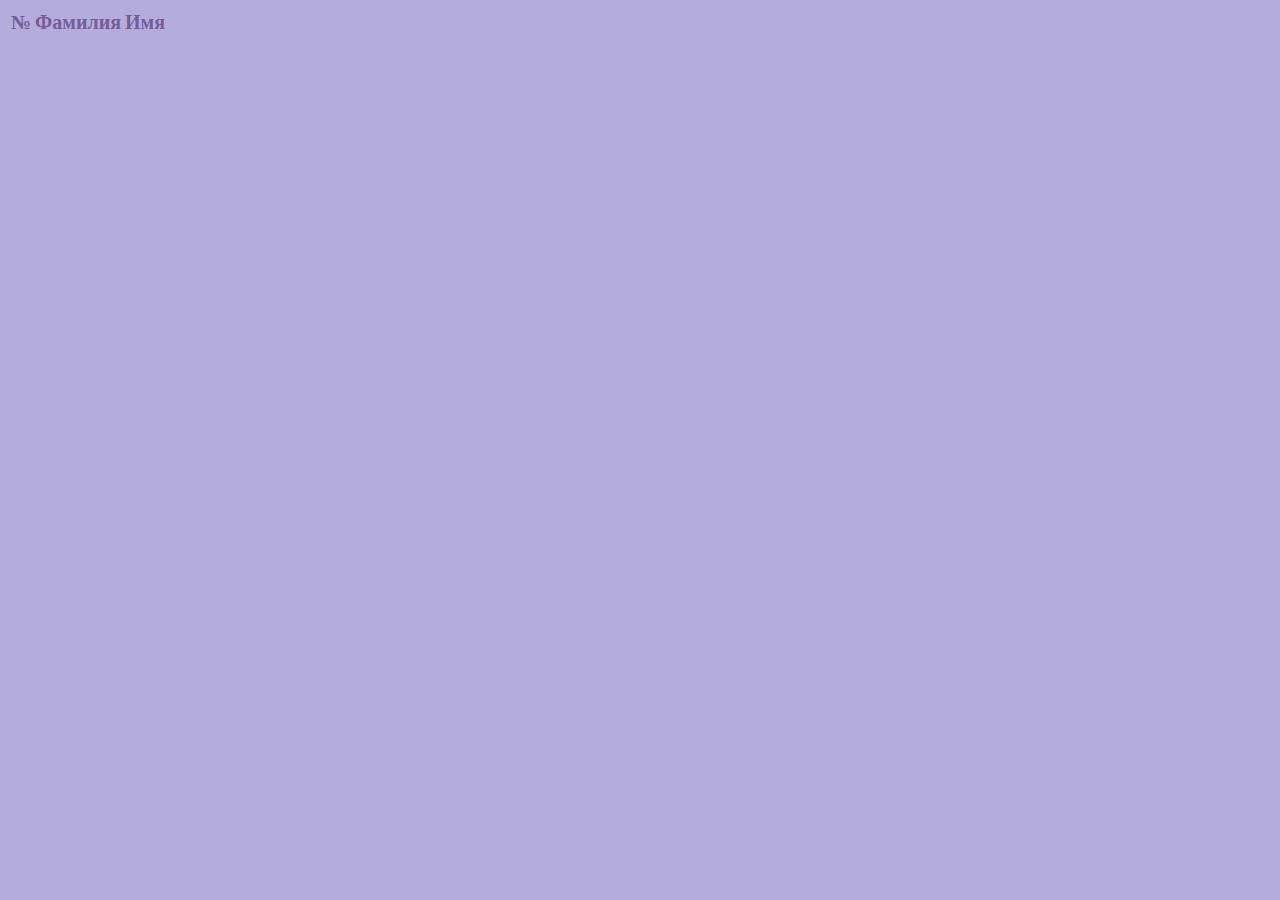
==== all.html @ b2324b4e "slmnpshk" ====
<!DOCTYPE html>
<html lang="en">
<head>
	<meta charset="UTF-8">
	<script src='aaaaaa.js'></script>
	<link rel="stylesheet" type="text/css" href="styles.css">
	<title>Общая информация</title>
</head>
<body onload="load_all()">
	<table id="tbl_all">
		<tr>
			<th>№</th>
			<th>Фамилия</th>
			<th>Имя</th>
		</tr>
	</table>
</body>
</html>
---- styles.css ----
body {
	background-color: #b4addb;
	align-items: center;
	color: #dcdcdc;
	font-size: 20px;
}
button {
	margin: 10px 4px;
	background-color: #755d9a;
	color: white;
	width: 110px;
	height: 30px;
}
th {
	color: #755d9a;
}
a {
	display: block;
}
a:hover {
	text-decoration: none;
}
a:active {
	color: green;
}
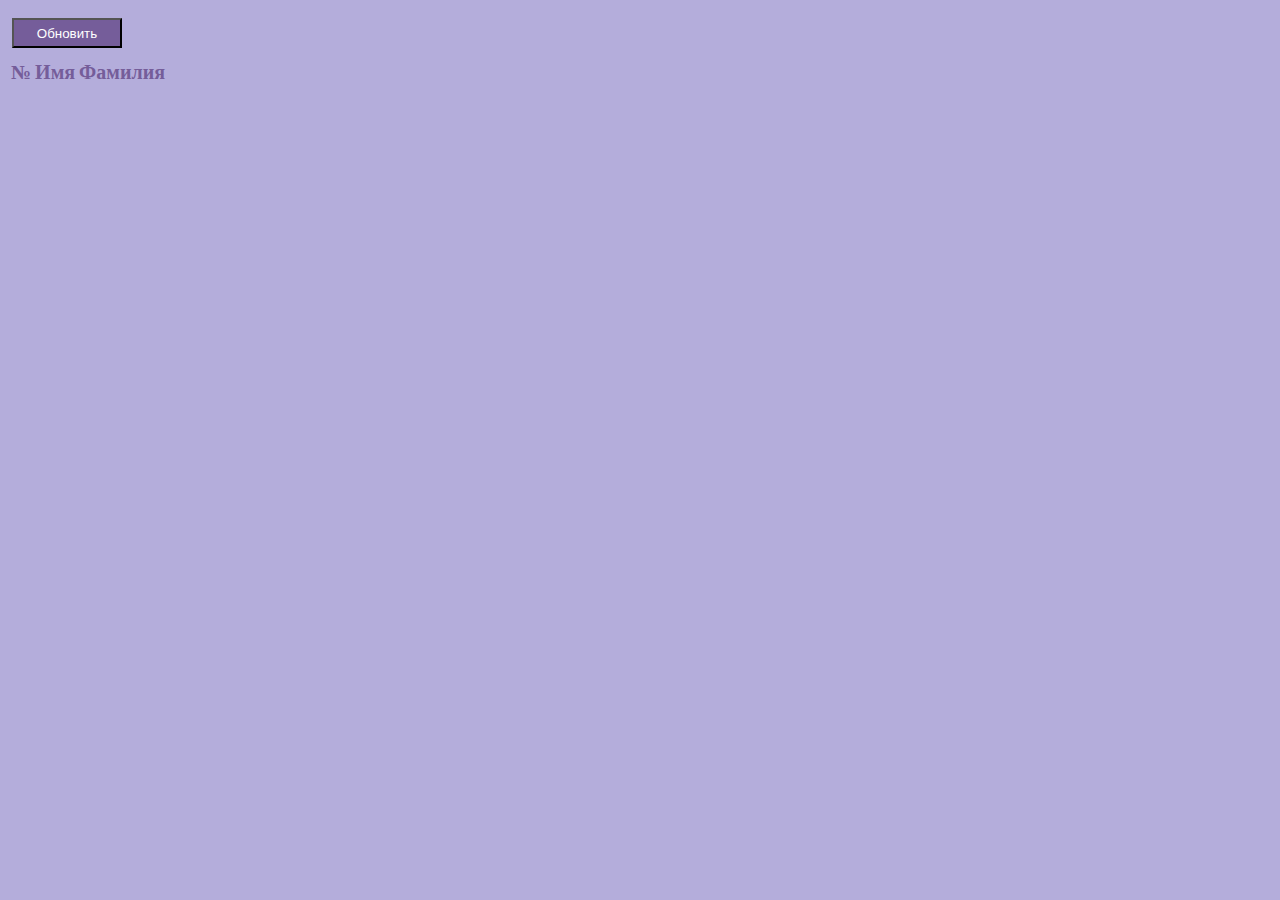
==== commit cc491120: "process" ====
--- a/all.html
+++ b/all.html
@@ -2,16 +2,18 @@
 <html lang="en">
 <head>
 	<meta charset="UTF-8">
-	<script src='aaaaaa.js'></script>
+	<script src="js/jquery-3.6.0.js"></script>
+	<script src='js/aaaaaa.js'></script>
 	<link rel="stylesheet" type="text/css" href="styles.css">
 	<title>Общая информация</title>
 </head>
-<body onload="load_all()">
+<body onload="load_from_site();load_all()">
+	<button onclick="load_from_site();load_all()">Обновить</button>
 	<table id="tbl_all">
 		<tr>
 			<th>№</th>
+			<th>Имя</th>
 			<th>Фамилия</th>
-			<th>Имя</th>
 		</tr>
 	</table>
 </body>
--- a/styles.css
+++ b/styles.css
@@ -22,4 +22,11 @@
 }
 a:active {
 	color: green;
+}
+img {
+	height: 200px;
+}
+button:disabled {
+	background-color: #dcdcdc;
+	color: black;
 }